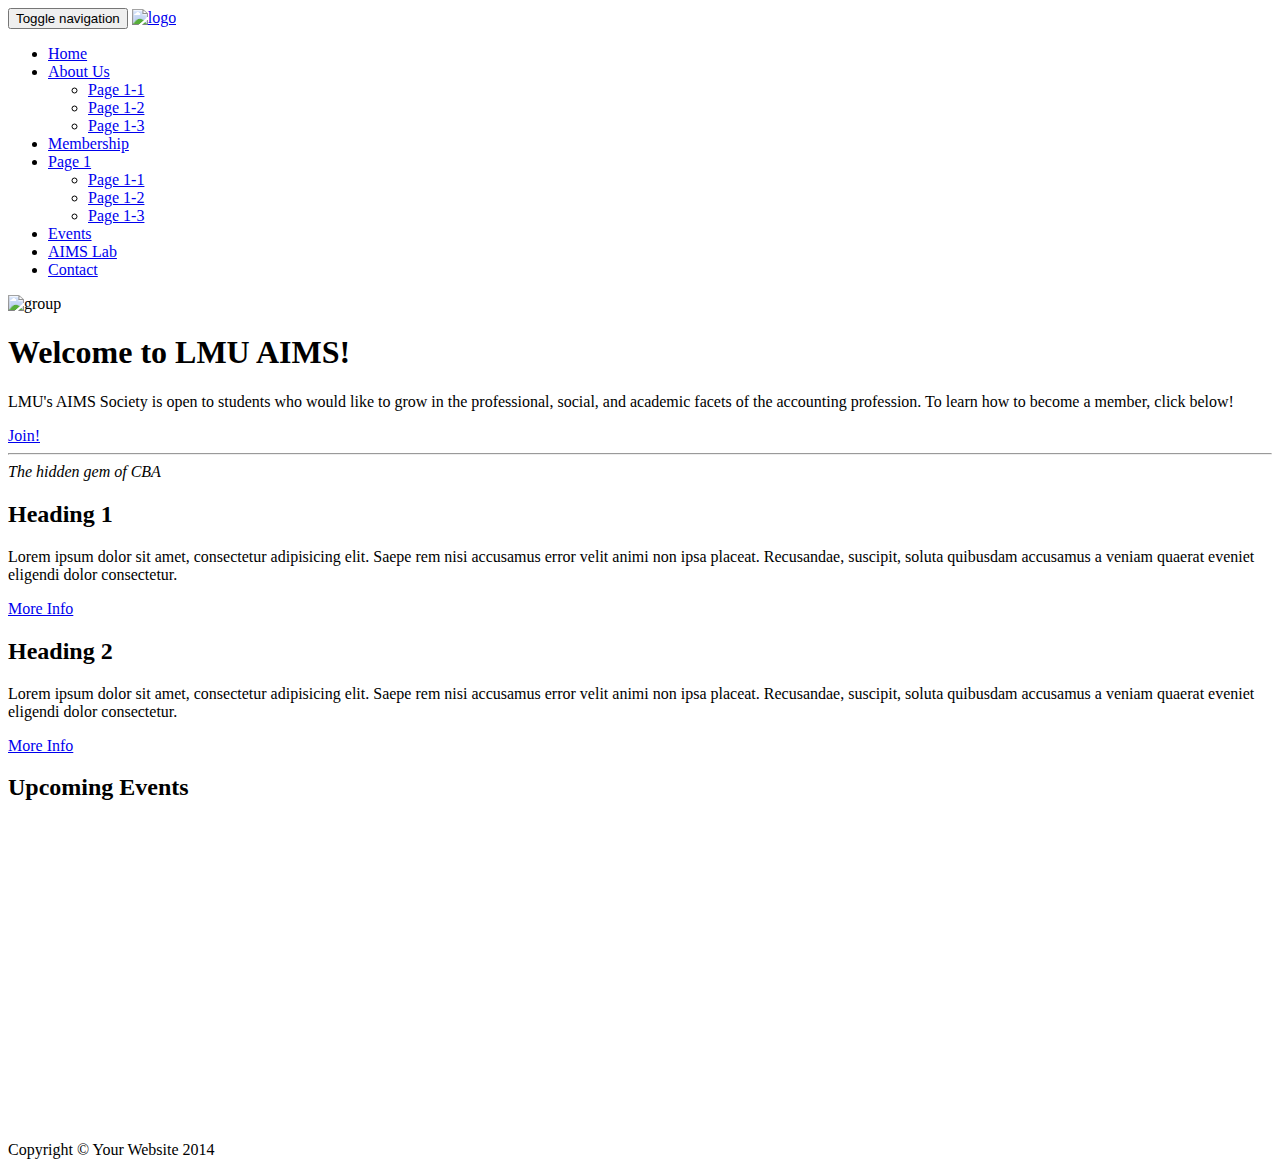
==== pages/index.html @ 61afe078 "Update index.html" ====
<!DOCTYPE html>
<html lang="en">

<head>

    <meta charset="utf-8">
    <meta http-equiv="X-UA-Compatible" content="IE=edge">
    <meta name="viewport" content="width=device-width, initial-scale=1">
    <meta name="description" content="">
    <meta name="author" content="">

    <title>Small Business - Start Bootstrap Template</title>
    
    <link href="../css/nav.css" rel="stylesheet">
    <!-- Bootstrap Core CSS -->
    <link href="../css/bootstrap.min.css" rel="stylesheet">

    <!-- Custom CSS -->
    <link href="../css/small-business.css" rel="stylesheet">
   <!-- jQuery -->
    <script src="../js/jquery.js"></script>
   
    <!-- Bootstrap Core JavaScript -->
    <script src="../js/bootstrap.min.js"></script>


    <!-- HTML5 Shim and Respond.js IE8 support of HTML5 elements and media queries -->
    <!-- WARNING: Respond.js doesn't work if you view the page via file:// -->
    <!--[if lt IE 9]>
        <script src="https://oss.maxcdn.com/libs/html5shiv/3.7.0/html5shiv.js"></script>
        <script src="https://oss.maxcdn.com/libs/respond.js/1.4.2/respond.min.js"></script>
    <![endif]-->

</head>

<body>

    <!-- Navigation -->
    <nav class="navbar navbar-inverse navbar-fixed-top" role="navigation">
        <div class="container">
            <!-- Brand and toggle get grouped for better mobile display -->
            <div class="navbar-header">
                <button type="button" class="navbar-toggle" data-toggle="collapse" data-target="#bs-example-navbar-collapse-1">
                    <span class="sr-only">Toggle navigation</span>
                    <span class="icon-bar"></span>
                    <span class="icon-bar"></span>
                    <span class="icon-bar"></span>
                </button>
                <a class="navbar-brand" href="index.html">
                    <img src="../images/logo-small.png" alt="logo">
                </a>
            </div>
            <!-- Collect the nav links, forms, and other content for toggling -->
            <div id="navMenu"></div>
            <!-- /.navbar-collapse -->
        </div>
        <!-- /.container -->
    </nav>

    <!-- Page Content -->
    <div class="container">

        <!-- Heading Row -->
        <div class="row">
            <div class="col-md-8">
                <img class="img-responsive img-rounded" src="../images/groupphoto.jpg" alt="group">
            </div>
            <!-- /.col-md-8 -->
            <div class="col-md-4">
                <h1>Welcome to LMU AIMS!</h1>
                <p>LMU's AIMS Society is open to students who would like to grow in the professional, social, and academic facets of the accounting profession. To learn how to become a member, click below!</p>
                <a class="btn btn-primary btn-lg" href="#">Join!</a>
                
            </div>
            <!-- /.col-md-4 -->
        </div>
        <!-- /.row -->

        <hr>

        <!-- Call to Action Well -->
        <div class="row">
            <div class="col-lg-12">
                <div class="well text-center">
                    <em> The hidden gem of CBA </em>
                </div>
            </div>
            <!-- /.col-lg-12 -->
        </div>
        <!-- /.row -->

        <!-- Content Row -->
        <div class="row">
            <div class="col-md-4">
                <h2>Heading 1</h2>
                <p>Lorem ipsum dolor sit amet, consectetur adipisicing elit. Saepe rem nisi accusamus error velit animi non ipsa placeat. Recusandae, suscipit, soluta quibusdam accusamus a veniam quaerat eveniet eligendi dolor consectetur.</p>
                <a class="btn btn-default" href="#">More Info</a>
            </div>
            <!-- /.col-md-4 -->
            <div class="col-md-4">
                <h2>Heading 2</h2>
                <p>Lorem ipsum dolor sit amet, consectetur adipisicing elit. Saepe rem nisi accusamus error velit animi non ipsa placeat. Recusandae, suscipit, soluta quibusdam accusamus a veniam quaerat eveniet eligendi dolor consectetur.</p>
                <a class="btn btn-default" href="#">More Info</a>
            </div>
            <!-- /.col-md-4 -->
            <div class="col-md-4">
                <h2>Upcoming Events</h2>
                <iframe src="https://calendar.google.com/calendar/embed?mode=AGENDA&amp;height=380&amp;wkst=1&amp;bgcolor=%23FFFFFF&amp;src=lion.lmu.edu_bk7vkusah1fmqibgsb75bkh4vk%40group.calendar.google.com&amp;color=%238C500B&amp;ctz=America%2FLos_Angeles" style="border-width:0" width="275" height="300" frameborder="0" scrolling="no"></iframe>
            </div>
            <!-- /.col-md-4 -->
        </div>
        <!-- /.row -->






        <!-- Footer -->
        <footer>
            <div class="row">
                <div class="col-lg-12">
                    <p>Copyright &copy; Your Website 2014</p>
                </div>
            </div>
        </footer>

    </div>
    <!-- /.container -->



</body>
<script src="nav.js"></script>   
</html>
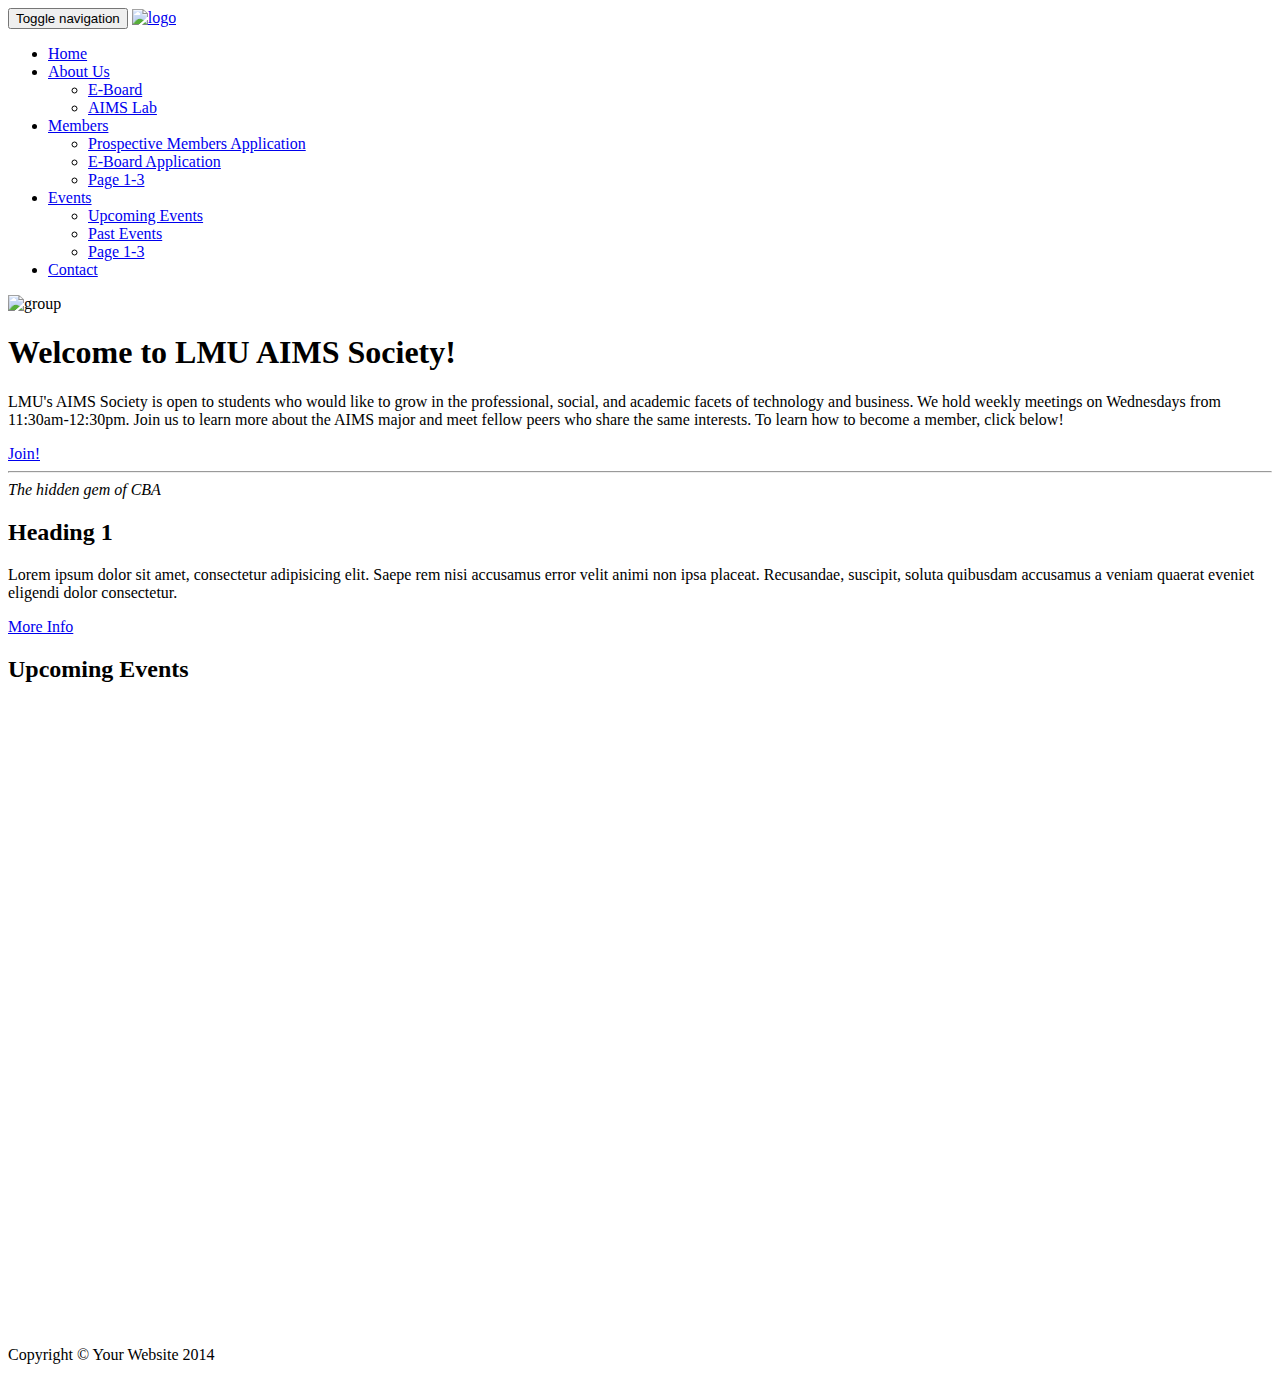
==== commit fa319212: "Update index.html" ====
--- a/pages/index.html
+++ b/pages/index.html
@@ -67,8 +67,10 @@
             </div>
             <!-- /.col-md-8 -->
             <div class="col-md-4">
-                <h1>Welcome to LMU AIMS!</h1>
-                <p>LMU's AIMS Society is open to students who would like to grow in the professional, social, and academic facets of the accounting profession. To learn how to become a member, click below!</p>
+                <h1>Welcome to LMU AIMS Society!</h1>
+                <p>LMU's AIMS Society is open to students who would like to grow in the professional, social, and academic facets of technology and business.
+                We hold weekly meetings on Wednesdays from 11:30am-12:30pm. Join us to learn more about the AIMS major and meet fellow peers who share the same interests.       
+                  To learn how to become a member, click below!</p>
                 <a class="btn btn-primary btn-lg" href="#">Join!</a>
                 
             </div>
@@ -97,26 +99,20 @@
                 <a class="btn btn-default" href="#">More Info</a>
             </div>
             <!-- /.col-md-4 -->
-            <div class="col-md-4">
-                <h2>Heading 2</h2>
-                <p>Lorem ipsum dolor sit amet, consectetur adipisicing elit. Saepe rem nisi accusamus error velit animi non ipsa placeat. Recusandae, suscipit, soluta quibusdam accusamus a veniam quaerat eveniet eligendi dolor consectetur.</p>
-                <a class="btn btn-default" href="#">More Info</a>
+			            <div class="col-md-4">
+                <h2>Upcoming Events</h2>
+                <iframe src="https://calendar.google.com/calendar/embed?mode=AGENDA&amp;height=380&amp;wkst=1&amp;bgcolor=%23FFFFFF&amp;src=lion.lmu.edu_bk7vkusah1fmqibgsb75bkh4vk%40group.calendar.google.com&amp;color=%238C500B&amp;ctz=America%2FLos_Angeles" style="border-width:0" width="275" height="300" frameborder="0" scrolling="no"></iframe>
             </div>
+
             <!-- /.col-md-4 -->
             <div class="col-md-4">
-                <h2>Upcoming Events</h2>
-                <iframe src="https://calendar.google.com/calendar/embed?mode=AGENDA&amp;height=380&amp;wkst=1&amp;bgcolor=%23FFFFFF&amp;src=lion.lmu.edu_bk7vkusah1fmqibgsb75bkh4vk%40group.calendar.google.com&amp;color=%238C500B&amp;ctz=America%2FLos_Angeles" style="border-width:0" width="275" height="300" frameborder="0" scrolling="no"></iframe>
+                <h2></h2>
+            <iframe src="https://www.google.com/maps/embed?pb=!1m18!1m12!1m3!1d827.2098234712646!2d-118.41841819189678!3d33.970969872024725!2m3!1f0!2f0!3f0!3m2!1i1024!2i768!4f13.1!3m3!1m2!1s0x80c2b097b1ab9d0f%3A0xd9e9ed0956ad02b7!2sHilton+Center+for+Business%2C+Los+Angeles%2C+CA+90045!5e0!3m2!1sen!2sus!4v1491686693652" width="275" height="300" frameborder="0" style="border:0" allowfullscreen></iframe>
             </div>
             <!-- /.col-md-4 -->
         </div>
         <!-- /.row -->
-
-
-
-
-
-
-        <!-- Footer -->
+       <!-- Footer -->
         <footer>
             <div class="row">
                 <div class="col-lg-12">
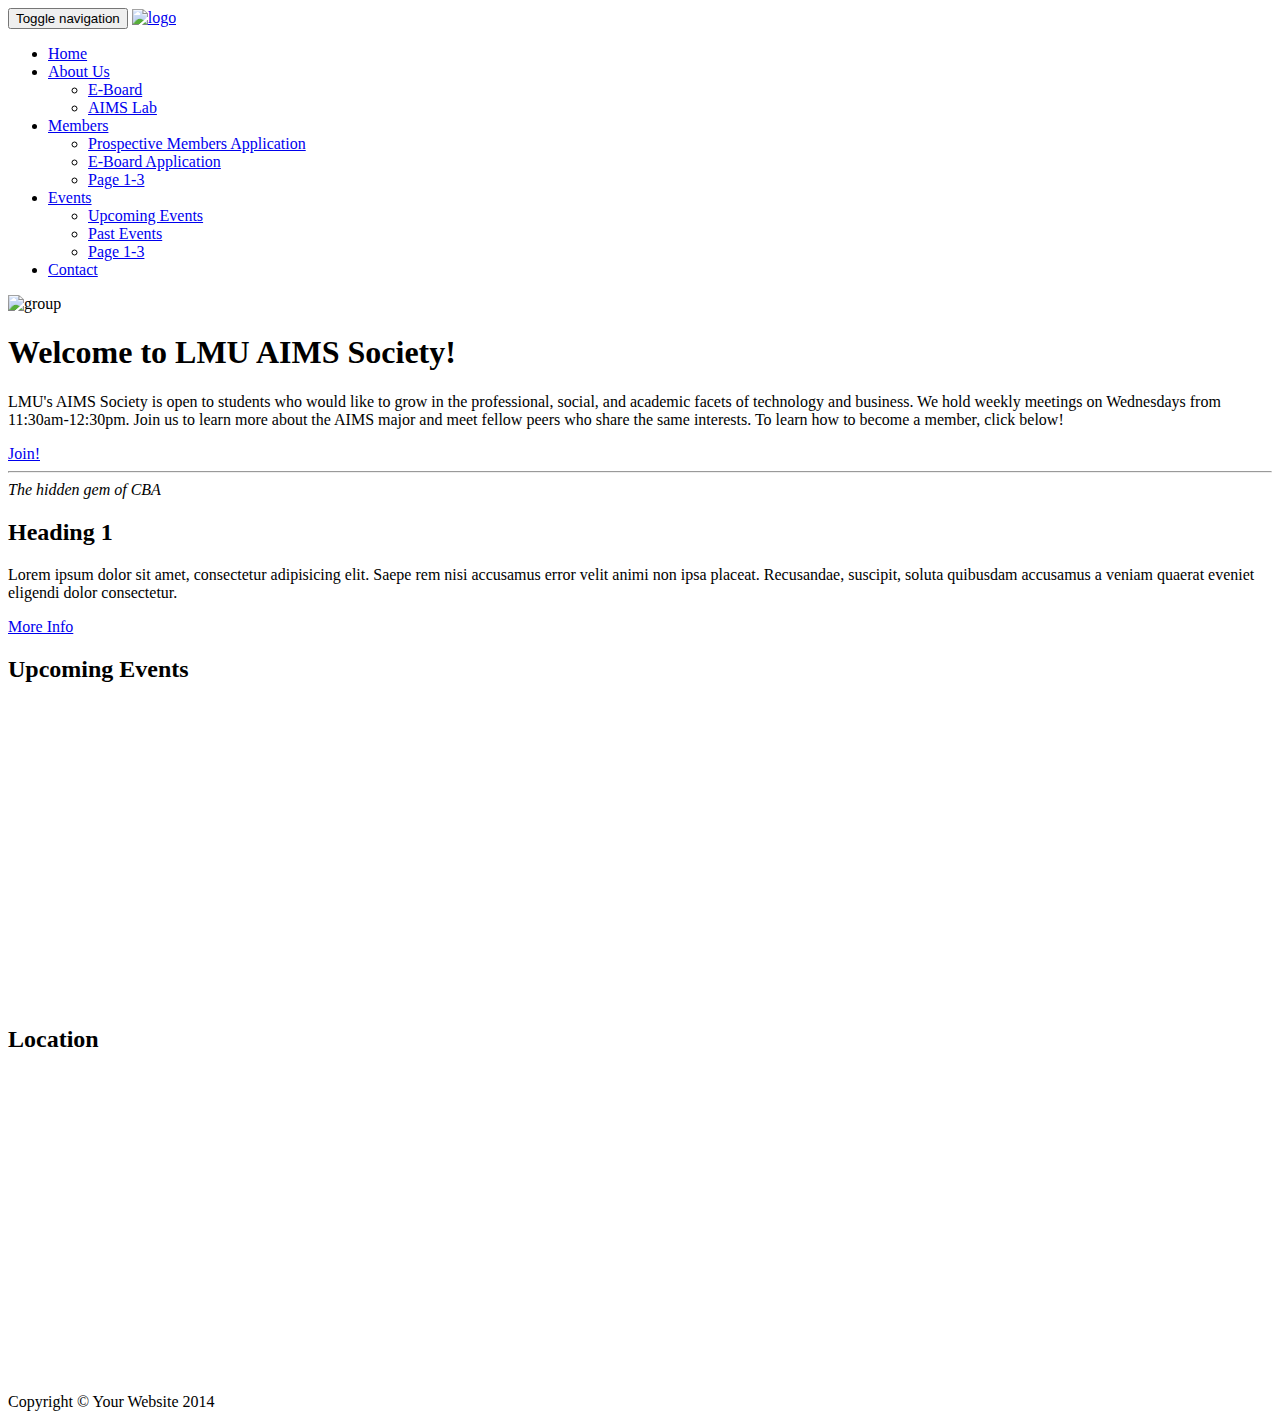
==== commit 6450661f: "Update index.html" ====
--- a/pages/index.html
+++ b/pages/index.html
@@ -99,14 +99,14 @@
                 <a class="btn btn-default" href="#">More Info</a>
             </div>
             <!-- /.col-md-4 -->
-			            <div class="col-md-4">
+	    <div class="col-md-4">
                 <h2>Upcoming Events</h2>
-                <iframe src="https://calendar.google.com/calendar/embed?mode=AGENDA&amp;height=380&amp;wkst=1&amp;bgcolor=%23FFFFFF&amp;src=lion.lmu.edu_bk7vkusah1fmqibgsb75bkh4vk%40group.calendar.google.com&amp;color=%238C500B&amp;ctz=America%2FLos_Angeles" style="border-width:0" width="275" height="300" frameborder="0" scrolling="no"></iframe>
+               <iframe src="https://calendar.google.com/calendar/embed?mode=AGENDA&amp;height=300&amp;wkst=1&amp;bgcolor=%23FFFFFF&amp;src=lion.lmu.edu_bk7vkusah1fmqibgsb75bkh4vk%40group.calendar.google.com&amp;color=%238C500B&amp;ctz=America%2FLos_Angeles" style="border-width:0" width="275" height="300" frameborder="0" scrolling="no"></iframe>
             </div>
 
             <!-- /.col-md-4 -->
             <div class="col-md-4">
-                <h2></h2>
+                <h2>Location </h2>
             <iframe src="https://www.google.com/maps/embed?pb=!1m18!1m12!1m3!1d827.2098234712646!2d-118.41841819189678!3d33.970969872024725!2m3!1f0!2f0!3f0!3m2!1i1024!2i768!4f13.1!3m3!1m2!1s0x80c2b097b1ab9d0f%3A0xd9e9ed0956ad02b7!2sHilton+Center+for+Business%2C+Los+Angeles%2C+CA+90045!5e0!3m2!1sen!2sus!4v1491686693652" width="275" height="300" frameborder="0" style="border:0" allowfullscreen></iframe>
             </div>
             <!-- /.col-md-4 -->
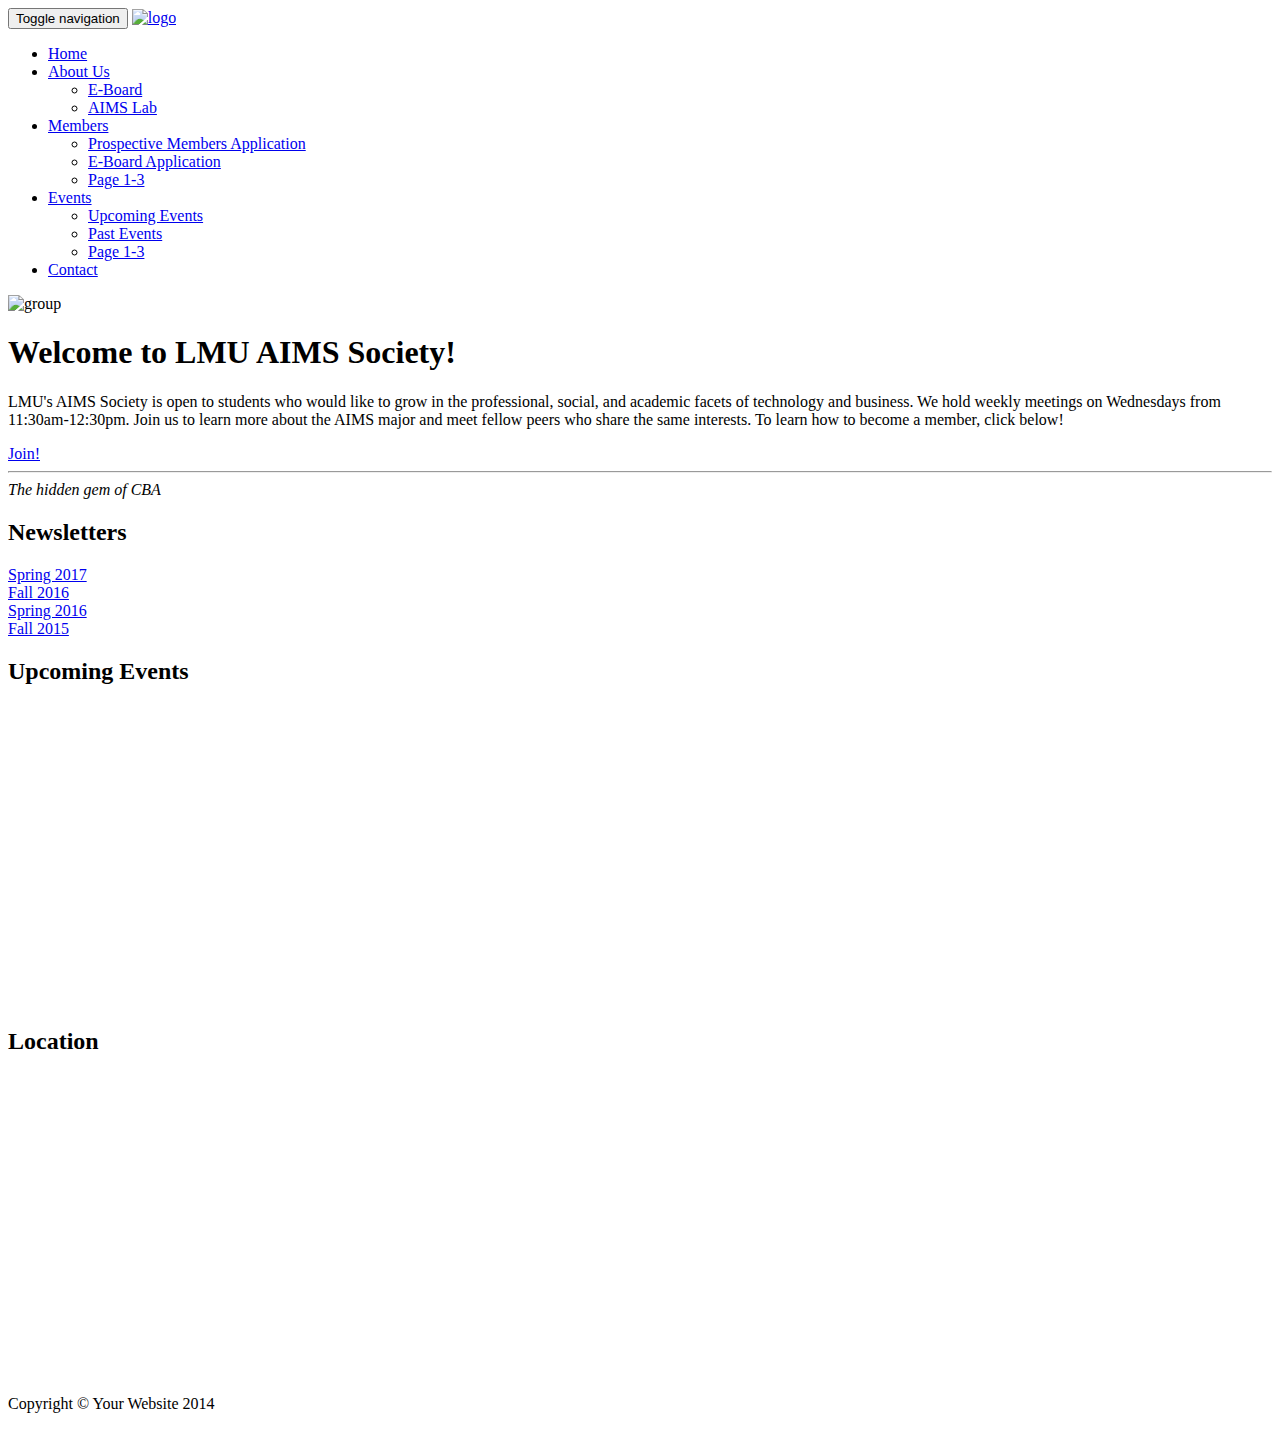
==== commit 71983f24: "Update index.html" ====
--- a/pages/index.html
+++ b/pages/index.html
@@ -94,9 +94,11 @@
         <!-- Content Row -->
         <div class="row">
             <div class="col-md-4">
-                <h2>Heading 1</h2>
-                <p>Lorem ipsum dolor sit amet, consectetur adipisicing elit. Saepe rem nisi accusamus error velit animi non ipsa placeat. Recusandae, suscipit, soluta quibusdam accusamus a veniam quaerat eveniet eligendi dolor consectetur.</p>
-                <a class="btn btn-default" href="#">More Info</a>
+                <h2>Newsletters</h2>
+               <a class="btn btn-default" href="#">Spring 2017</a><br>
+              <a class="btn btn-default" href="#">Fall 2016</a><br>
+             <a class="btn btn-default" href="#">Spring 2016</a><br>	
+           <a class="btn btn-default" href="#">Fall 2015</a> <br>   
             </div>
             <!-- /.col-md-4 -->
 	    <div class="col-md-4">
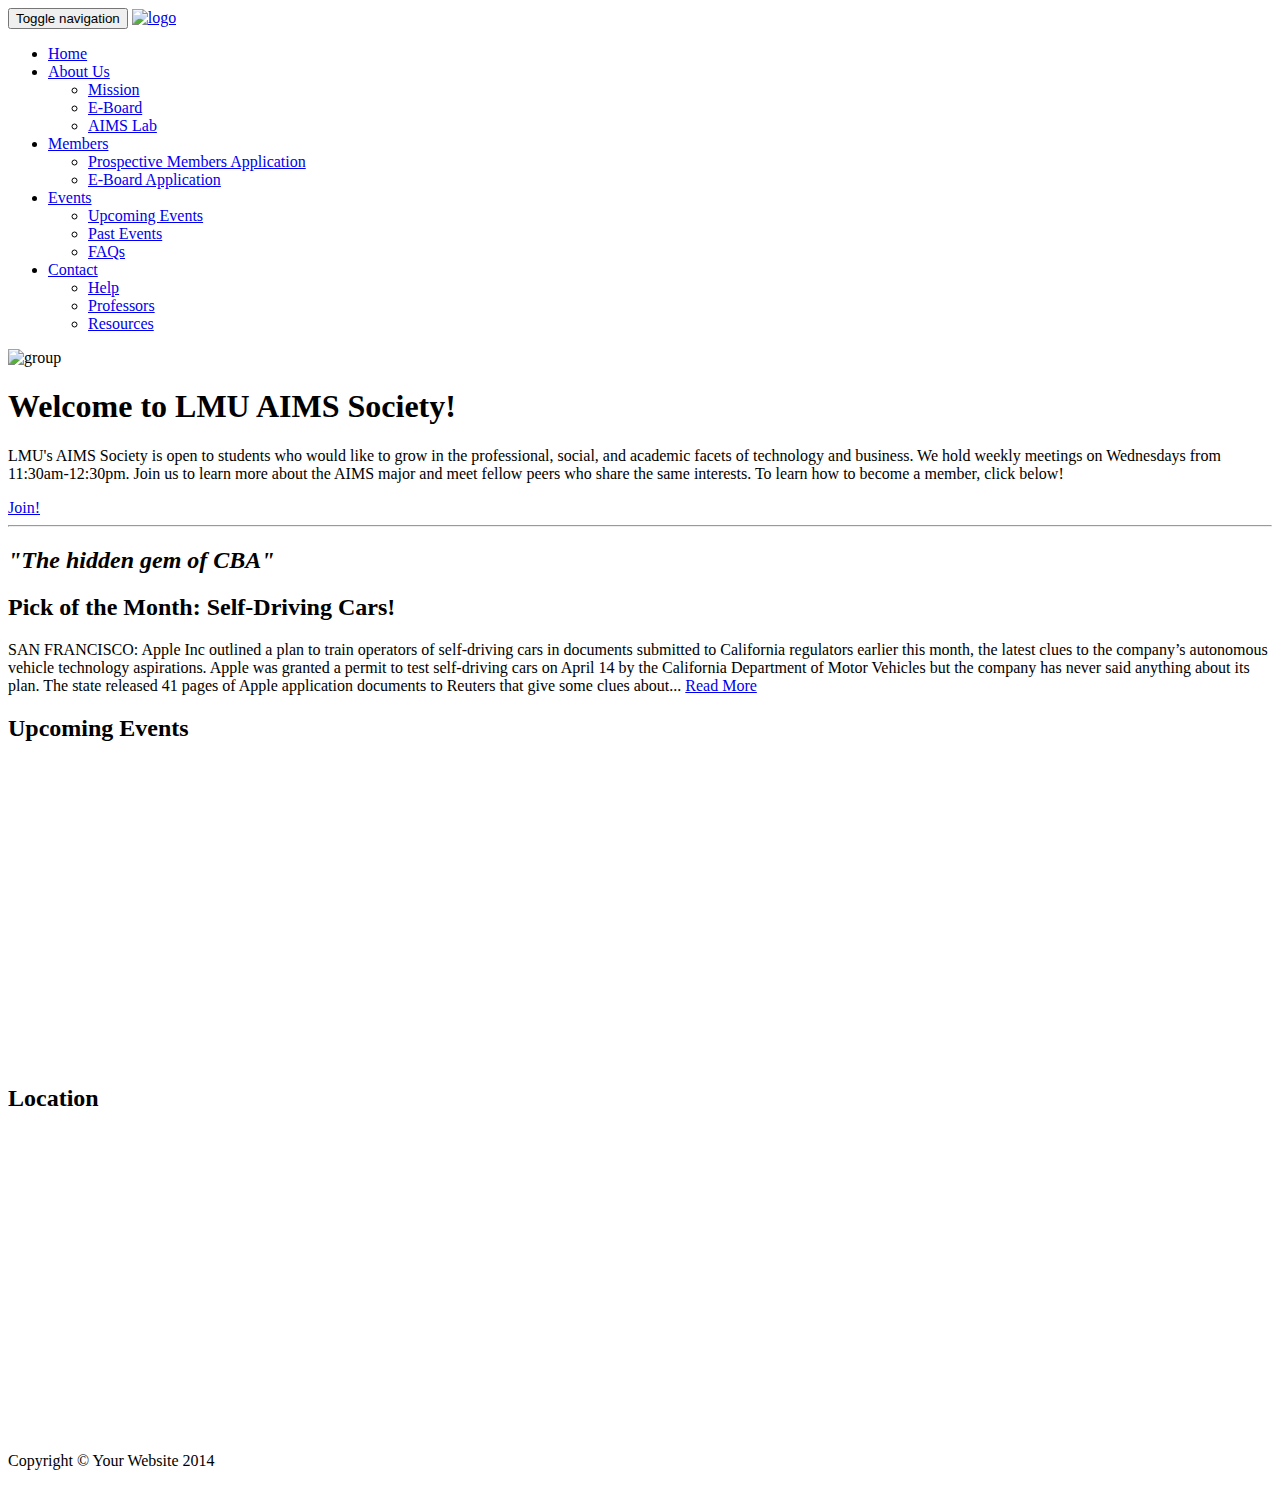
==== commit dcaa9e93: "Update index.html" ====
--- a/pages/index.html
+++ b/pages/index.html
@@ -71,7 +71,7 @@
                 <p>LMU's AIMS Society is open to students who would like to grow in the professional, social, and academic facets of technology and business.
                 We hold weekly meetings on Wednesdays from 11:30am-12:30pm. Join us to learn more about the AIMS major and meet fellow peers who share the same interests.       
                   To learn how to become a member, click below!</p>
-                <a class="btn btn-primary btn-lg" href="#">Join!</a>
+                <a class="btn btn-primary btn-lg" href="https://docs.google.com/forms/d/1pFrWwW4VCTxlGCZnyqK1x7Yw4IwztFe_K3NfEIeDR0A/edit">Join!</a>
                 
             </div>
             <!-- /.col-md-4 -->
@@ -84,7 +84,7 @@
         <div class="row">
             <div class="col-lg-12">
                 <div class="well text-center">
-                    <em> The hidden gem of CBA </em>
+		<h2><em>"The hidden gem of CBA"</em></h2>
                 </div>
             </div>
             <!-- /.col-lg-12 -->
@@ -94,11 +94,14 @@
         <!-- Content Row -->
         <div class="row">
             <div class="col-md-4">
-                <h2>Newsletters</h2>
-               <a class="btn btn-default" href="#">Spring 2017</a><br>
-              <a class="btn btn-default" href="#">Fall 2016</a><br>
-             <a class="btn btn-default" href="#">Spring 2016</a><br>	
-           <a class="btn btn-default" href="#">Fall 2015</a> <br>   
+                <h2>Pick of the Month: Self-Driving Cars!</h2>
+               <p>SAN FRANCISCO: Apple Inc outlined a plan to train operators of self-driving cars in documents submitted to California regulators earlier this month, the latest clues to the company’s autonomous vehicle technology aspirations. 
+Apple was granted a permit to test self-driving cars on April 14 by the California Department of Motor Vehicles but the company 
+		       has never said anything about its plan. The state released 41 pages of Apple application documents to Reuters 
+		       that give some clues about... 
+
+ <a class="btn btn-default" href="http://economictimes.indiatimes.com/articleshow/58332995.cms?utm_source=contentofinterest&utm_medium=text&utm_campaign=cppst"> Read More </a>
+	      
             </div>
             <!-- /.col-md-4 -->
 	    <div class="col-md-4">
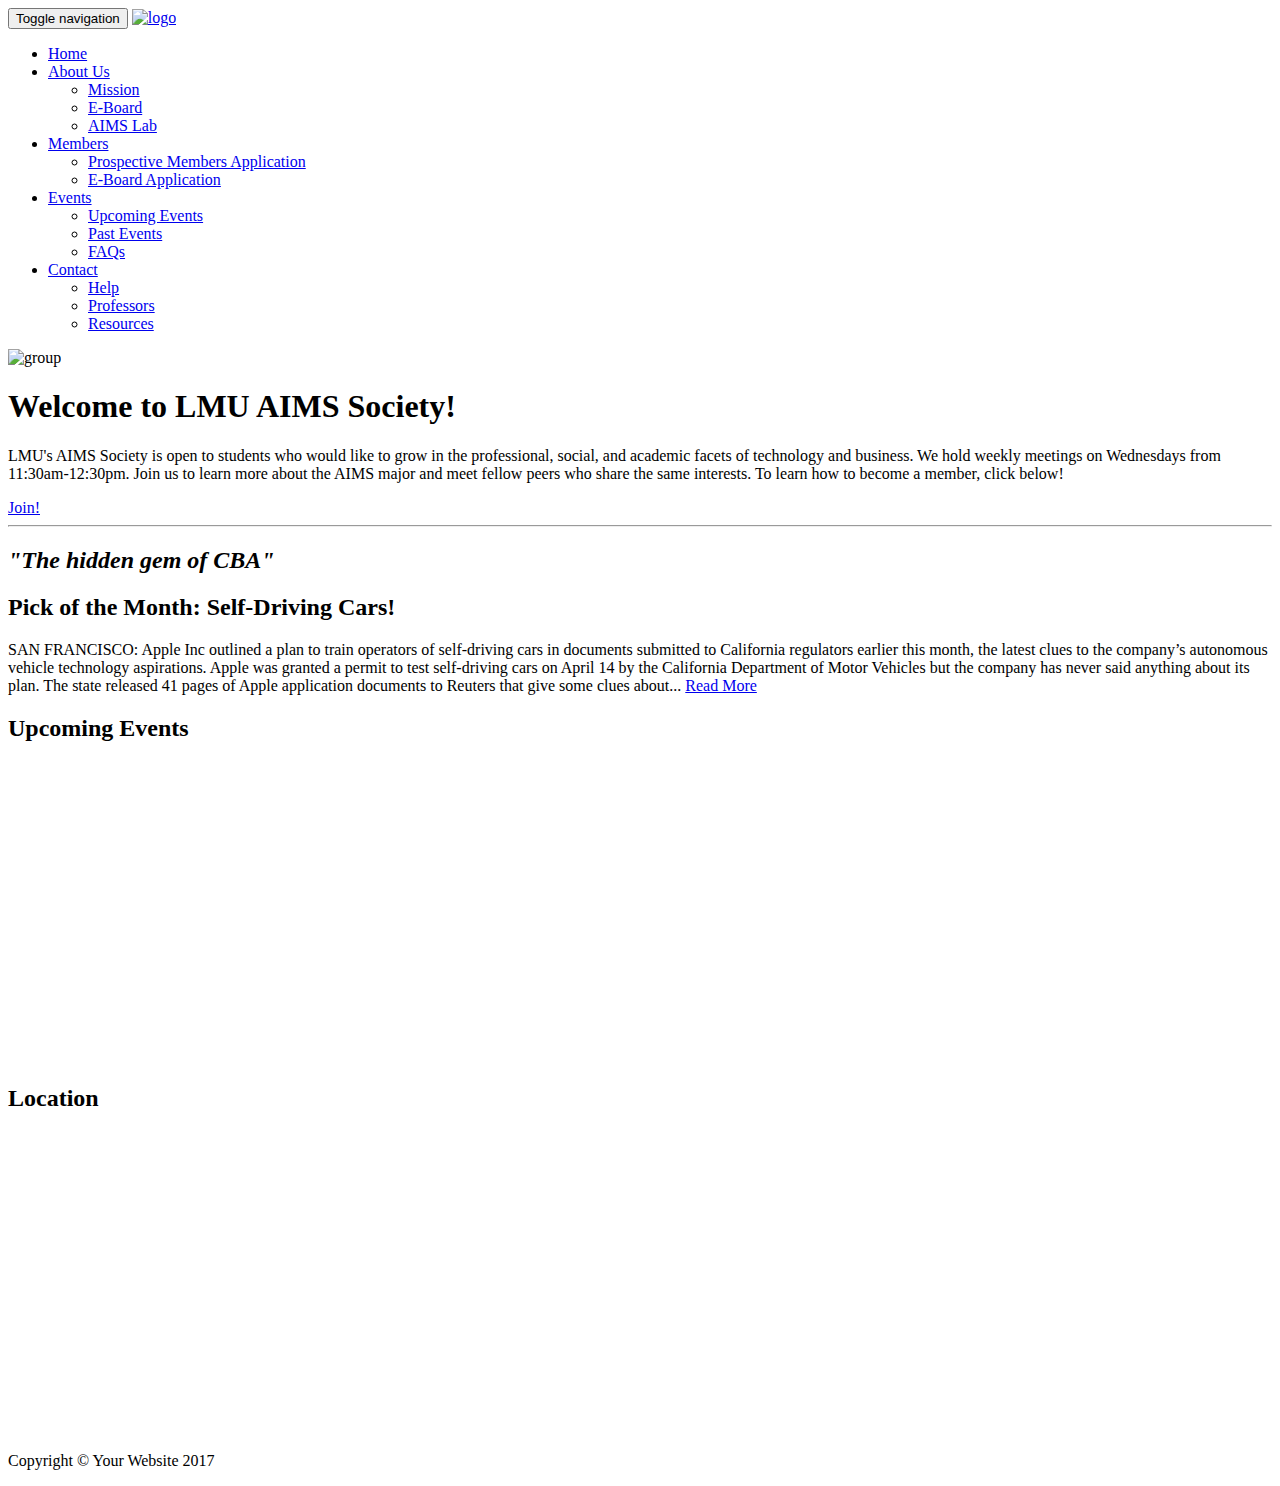
==== commit b44efed1: "Beautify Code and Added 2 pages" ====
--- a/pages/index.html
+++ b/pages/index.html
@@ -1,136 +1,134 @@
 <!DOCTYPE html>
 <html lang="en">
-
-<head>
-
+  <head>
     <meta charset="utf-8">
     <meta http-equiv="X-UA-Compatible" content="IE=edge">
     <meta name="viewport" content="width=device-width, initial-scale=1">
     <meta name="description" content="">
     <meta name="author" content="">
-
-    <title>Small Business - Start Bootstrap Template</title>
-    
+    <title>AIMS Society - Home
+    </title>
     <link href="../css/nav.css" rel="stylesheet">
     <!-- Bootstrap Core CSS -->
     <link href="../css/bootstrap.min.css" rel="stylesheet">
-
     <!-- Custom CSS -->
     <link href="../css/small-business.css" rel="stylesheet">
-   <!-- jQuery -->
-    <script src="../js/jquery.js"></script>
-   
+    <!-- jQuery -->
+    <script src="../js/jquery.js">
+    </script>
     <!-- Bootstrap Core JavaScript -->
-    <script src="../js/bootstrap.min.js"></script>
-
-
+    <script src="../js/bootstrap.min.js">
+    </script>
     <!-- HTML5 Shim and Respond.js IE8 support of HTML5 elements and media queries -->
     <!-- WARNING: Respond.js doesn't work if you view the page via file:// -->
     <!--[if lt IE 9]>
-        <script src="https://oss.maxcdn.com/libs/html5shiv/3.7.0/html5shiv.js"></script>
-        <script src="https://oss.maxcdn.com/libs/respond.js/1.4.2/respond.min.js"></script>
-    <![endif]-->
-
-</head>
-
-<body>
-
+<script src="https://oss.maxcdn.com/libs/html5shiv/3.7.0/html5shiv.js"></script>
+<script src="https://oss.maxcdn.com/libs/respond.js/1.4.2/respond.min.js"></script>
+<![endif]-->
+  </head>
+  <body>
     <!-- Navigation -->
     <nav class="navbar navbar-inverse navbar-fixed-top" role="navigation">
-        <div class="container">
-            <!-- Brand and toggle get grouped for better mobile display -->
-            <div class="navbar-header">
-                <button type="button" class="navbar-toggle" data-toggle="collapse" data-target="#bs-example-navbar-collapse-1">
-                    <span class="sr-only">Toggle navigation</span>
-                    <span class="icon-bar"></span>
-                    <span class="icon-bar"></span>
-                    <span class="icon-bar"></span>
-                </button>
-                <a class="navbar-brand" href="index.html">
-                    <img src="../images/logo-small.png" alt="logo">
-                </a>
-            </div>
-            <!-- Collect the nav links, forms, and other content for toggling -->
-            <div id="navMenu"></div>
-            <!-- /.navbar-collapse -->
+      <div class="container">
+        <!-- Brand and toggle get grouped for better mobile display -->
+        <div class="navbar-header">
+          <button type="button" class="navbar-toggle" data-toggle="collapse" data-target="#bs-example-navbar-collapse-1">
+            <span class="sr-only">Toggle navigation
+            </span>
+            <span class="icon-bar">
+            </span>
+            <span class="icon-bar">
+            </span>
+            <span class="icon-bar">
+            </span>
+          </button>
+          <a class="navbar-brand" href="index.html">
+            <img src="../images/logo-small.png" alt="logo">
+          </a>
         </div>
-        <!-- /.container -->
+        <!-- Collect the nav links, forms, and other content for toggling -->
+        <div id="navMenu">
+        </div>
+        <!-- /.navbar-collapse -->
+      </div>
+      <!-- /.container -->
     </nav>
-
     <!-- Page Content -->
     <div class="container">
-
-        <!-- Heading Row -->
+      <!-- Heading Row -->
+      <div class="row">
+        <div class="col-md-8">
+          <img class="img-responsive img-rounded" src="../images/groupphoto.jpg" alt="group">
+        </div>
+        <!-- /.col-md-8 -->
+        <div class="col-md-4">
+          <h1>Welcome to LMU AIMS Society!
+          </h1>
+          <p>LMU's AIMS Society is open to students who would like to grow in the professional, social, and academic facets of technology and business.
+            We hold weekly meetings on Wednesdays from 11:30am-12:30pm. Join us to learn more about the AIMS major and meet fellow peers who share the same interests.
+            To learn how to become a member, click below!
+          </p>
+          <a class="btn btn-primary btn-lg" href="https://docs.google.com/forms/d/1pFrWwW4VCTxlGCZnyqK1x7Yw4IwztFe_K3NfEIeDR0A/edit">Join!
+          </a>
+        </div>
+        <!-- /.col-md-4 -->
+      </div>
+      <!-- /.row -->
+      <hr>
+      <!-- Call to Action Well -->
+      <div class="row">
+        <div class="col-lg-12">
+          <div class="well text-center">
+            <h2>
+              <em>"The hidden gem of CBA"
+              </em>
+            </h2>
+          </div>
+        </div>
+        <!-- /.col-lg-12 -->
+      </div>
+      <!-- /.row -->
+      <!-- Content Row -->
+      <div class="row">
+        <div class="col-md-4">
+          <h2>Pick of the Month: Self-Driving Cars!
+          </h2>
+          <p>SAN FRANCISCO: Apple Inc outlined a plan to train operators of self-driving cars in documents submitted to California regulators earlier this month, the latest clues to the company’s autonomous vehicle technology aspirations.
+            Apple was granted a permit to test self-driving cars on April 14 by the California Department of Motor Vehicles but the company
+            has never said anything about its plan. The state released 41 pages of Apple application documents to Reuters
+            that give some clues about...
+            <a class="btn btn-default" href="http://economictimes.indiatimes.com/articleshow/58332995.cms?utm_source=contentofinterest&utm_medium=text&utm_campaign=cppst"> Read More
+            </a>
+        </div>
+        <!-- /.col-md-4 -->
+        <div class="col-md-4">
+          <h2>Upcoming Events
+          </h2>
+          <iframe src="https://calendar.google.com/calendar/embed?mode=AGENDA&amp;height=300&amp;wkst=1&amp;bgcolor=%23FFFFFF&amp;src=lion.lmu.edu_bk7vkusah1fmqibgsb75bkh4vk%40group.calendar.google.com&amp;color=%238C500B&amp;ctz=America%2FLos_Angeles" style="border-width:0" width="275" height="300" frameborder="0" scrolling="no">
+          </iframe>
+        </div>
+        <!-- /.col-md-4 -->
+        <div class="col-md-4">
+          <h2>Location
+          </h2>
+          <iframe src="https://www.google.com/maps/embed?pb=!1m18!1m12!1m3!1d827.2098234712646!2d-118.41841819189678!3d33.970969872024725!2m3!1f0!2f0!3f0!3m2!1i1024!2i768!4f13.1!3m3!1m2!1s0x80c2b097b1ab9d0f%3A0xd9e9ed0956ad02b7!2sHilton+Center+for+Business%2C+Los+Angeles%2C+CA+90045!5e0!3m2!1sen!2sus!4v1491686693652" width="275" height="300" frameborder="0" style="border:0" allowfullscreen>
+          </iframe>
+        </div>
+        <!-- /.col-md-4 -->
+      </div>
+      <!-- /.row -->
+      <!-- Footer -->
+      <footer>
         <div class="row">
-            <div class="col-md-8">
-                <img class="img-responsive img-rounded" src="../images/groupphoto.jpg" alt="group">
-            </div>
-            <!-- /.col-md-8 -->
-            <div class="col-md-4">
-                <h1>Welcome to LMU AIMS Society!</h1>
-                <p>LMU's AIMS Society is open to students who would like to grow in the professional, social, and academic facets of technology and business.
-                We hold weekly meetings on Wednesdays from 11:30am-12:30pm. Join us to learn more about the AIMS major and meet fellow peers who share the same interests.       
-                  To learn how to become a member, click below!</p>
-                <a class="btn btn-primary btn-lg" href="https://docs.google.com/forms/d/1pFrWwW4VCTxlGCZnyqK1x7Yw4IwztFe_K3NfEIeDR0A/edit">Join!</a>
-                
-            </div>
-            <!-- /.col-md-4 -->
+          <div class="col-lg-12">
+            <p>Copyright &copy; Your Website 2017
+            </p>
+          </div>
         </div>
-        <!-- /.row -->
-
-        <hr>
-
-        <!-- Call to Action Well -->
-        <div class="row">
-            <div class="col-lg-12">
-                <div class="well text-center">
-		<h2><em>"The hidden gem of CBA"</em></h2>
-                </div>
-            </div>
-            <!-- /.col-lg-12 -->
-        </div>
-        <!-- /.row -->
-
-        <!-- Content Row -->
-        <div class="row">
-            <div class="col-md-4">
-                <h2>Pick of the Month: Self-Driving Cars!</h2>
-               <p>SAN FRANCISCO: Apple Inc outlined a plan to train operators of self-driving cars in documents submitted to California regulators earlier this month, the latest clues to the company’s autonomous vehicle technology aspirations. 
-Apple was granted a permit to test self-driving cars on April 14 by the California Department of Motor Vehicles but the company 
-		       has never said anything about its plan. The state released 41 pages of Apple application documents to Reuters 
-		       that give some clues about... 
-
- <a class="btn btn-default" href="http://economictimes.indiatimes.com/articleshow/58332995.cms?utm_source=contentofinterest&utm_medium=text&utm_campaign=cppst"> Read More </a>
-	      
-            </div>
-            <!-- /.col-md-4 -->
-	    <div class="col-md-4">
-                <h2>Upcoming Events</h2>
-               <iframe src="https://calendar.google.com/calendar/embed?mode=AGENDA&amp;height=300&amp;wkst=1&amp;bgcolor=%23FFFFFF&amp;src=lion.lmu.edu_bk7vkusah1fmqibgsb75bkh4vk%40group.calendar.google.com&amp;color=%238C500B&amp;ctz=America%2FLos_Angeles" style="border-width:0" width="275" height="300" frameborder="0" scrolling="no"></iframe>
-            </div>
-
-            <!-- /.col-md-4 -->
-            <div class="col-md-4">
-                <h2>Location </h2>
-            <iframe src="https://www.google.com/maps/embed?pb=!1m18!1m12!1m3!1d827.2098234712646!2d-118.41841819189678!3d33.970969872024725!2m3!1f0!2f0!3f0!3m2!1i1024!2i768!4f13.1!3m3!1m2!1s0x80c2b097b1ab9d0f%3A0xd9e9ed0956ad02b7!2sHilton+Center+for+Business%2C+Los+Angeles%2C+CA+90045!5e0!3m2!1sen!2sus!4v1491686693652" width="275" height="300" frameborder="0" style="border:0" allowfullscreen></iframe>
-            </div>
-            <!-- /.col-md-4 -->
-        </div>
-        <!-- /.row -->
-       <!-- Footer -->
-        <footer>
-            <div class="row">
-                <div class="col-lg-12">
-                    <p>Copyright &copy; Your Website 2014</p>
-                </div>
-            </div>
-        </footer>
-
+      </footer>
     </div>
     <!-- /.container -->
-
-
-
-</body>
-<script src="nav.js"></script>   
+  </body>
+  <script src="nav.js">
+  </script>
 </html>
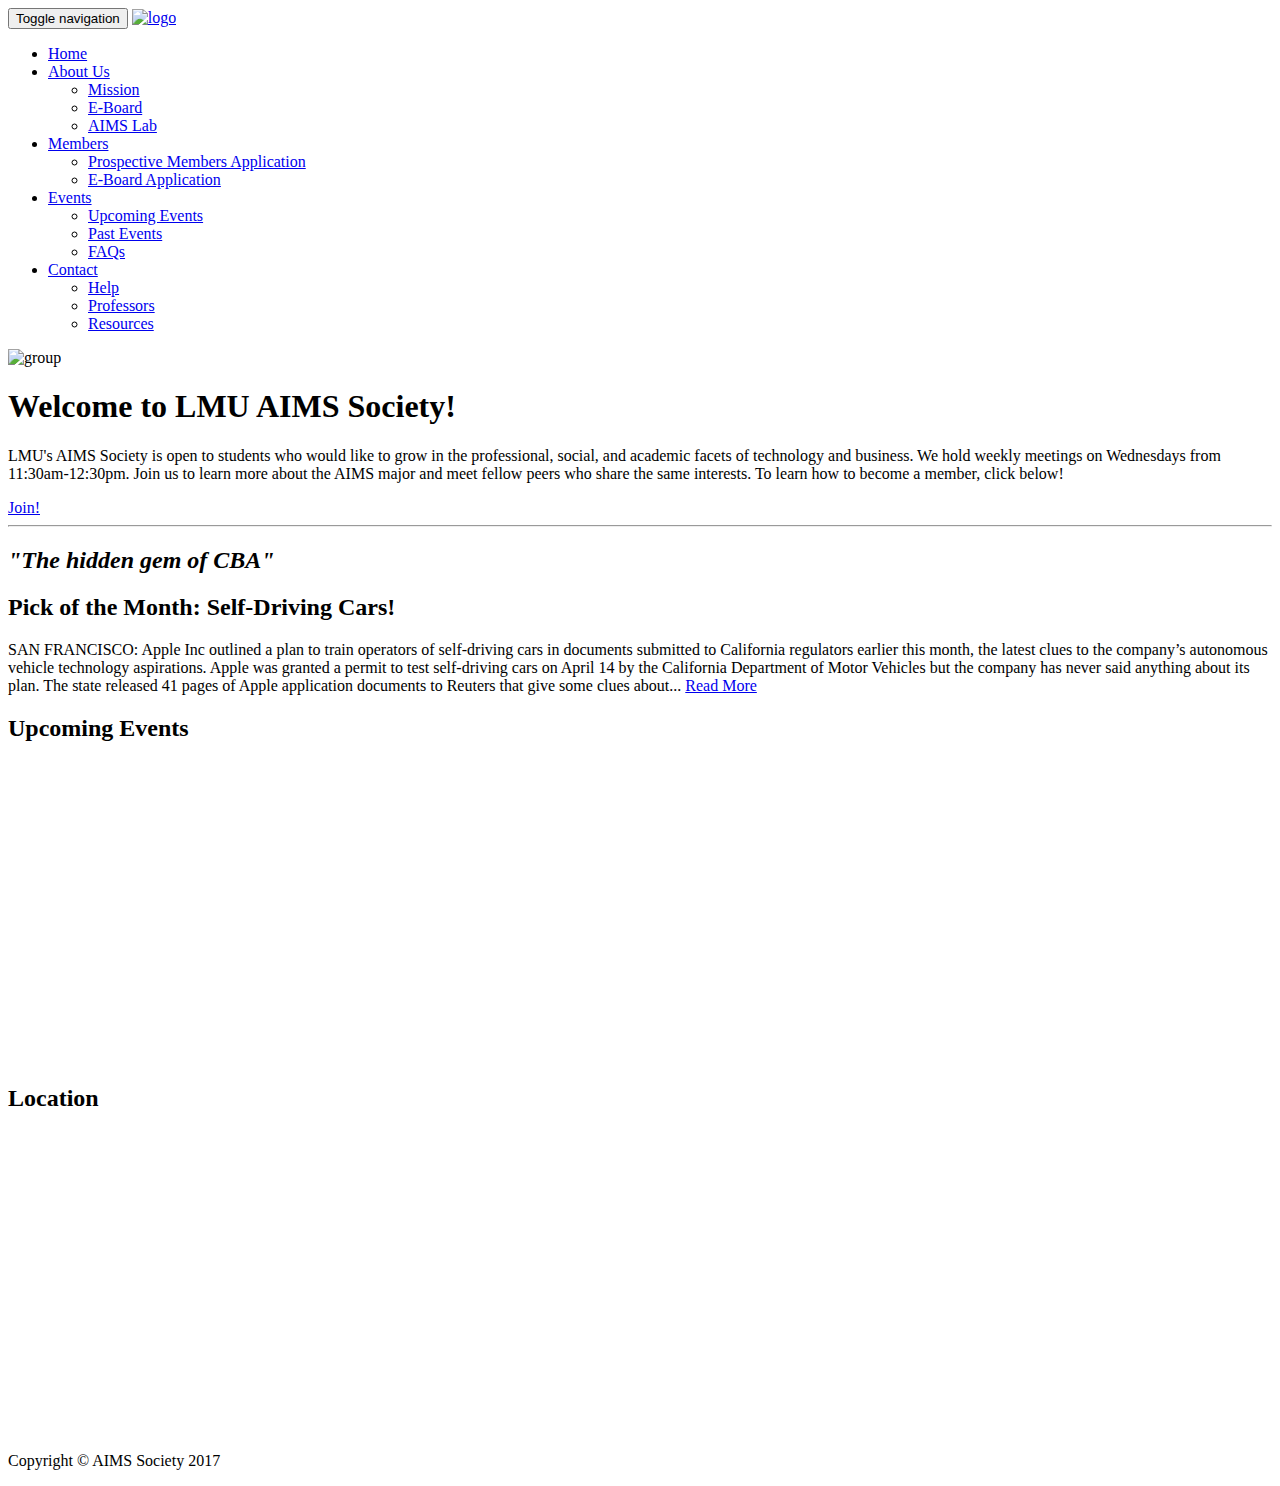
==== commit c0abf6ce: "Update index.html" ====
--- a/pages/index.html
+++ b/pages/index.html
@@ -121,7 +121,7 @@
       <footer>
         <div class="row">
           <div class="col-lg-12">
-            <p>Copyright &copy; Your Website 2017
+           <p>Copyright &copy; AIMS Society 2017
             </p>
           </div>
         </div>
